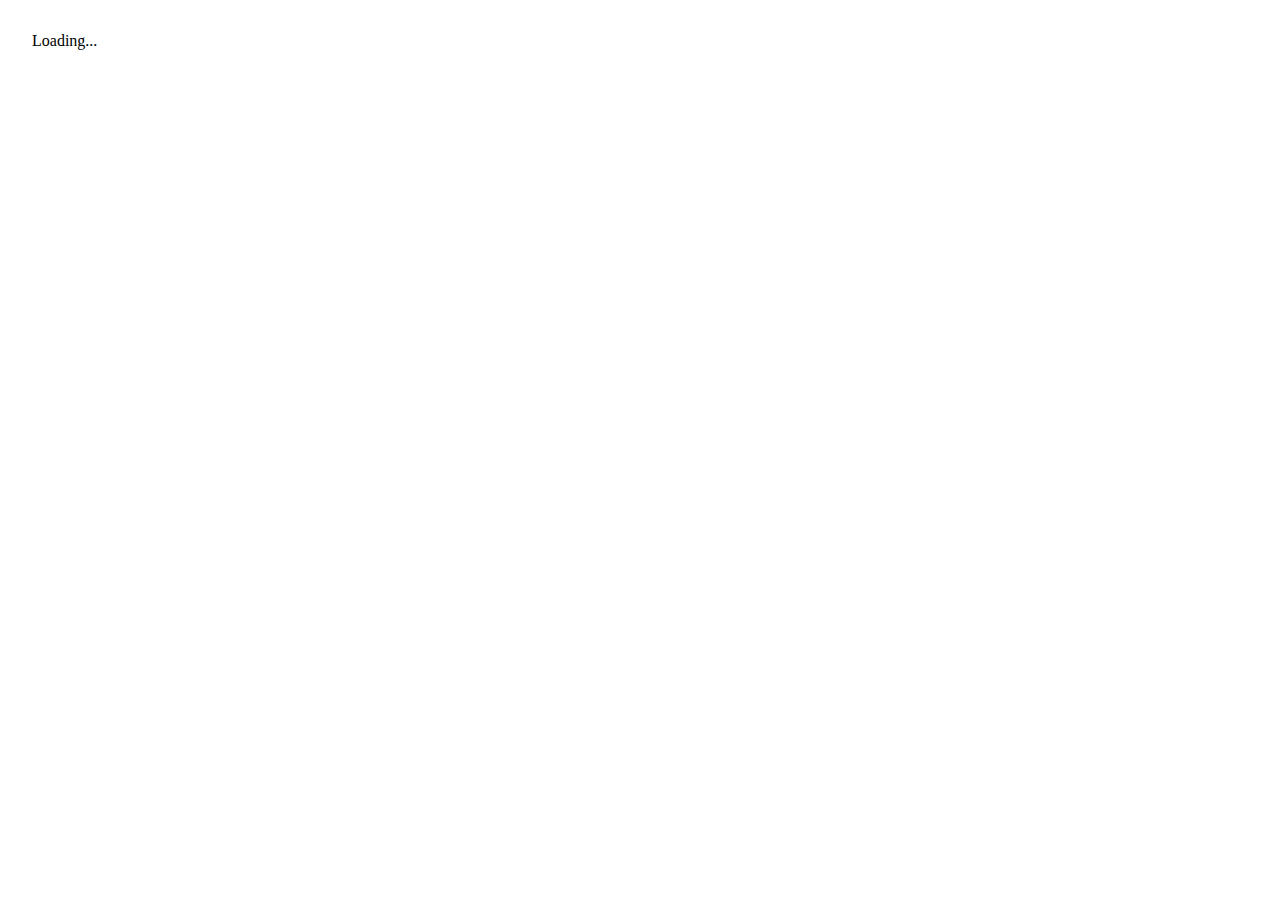
==== index.html @ e0fd69b8 "Dodanie gitignore" ====
<html>
  <head>
    <title>Angular 2 QuickStart</title>
    <meta charset="UTF-8">
    <meta name="viewport" content="width=device-width, initial-scale=1">
    <link rel="stylesheet" href="styles.css">
    <!-- 1. Load libraries -->
     <!-- Polyfill(s) for older browsers -->
    <script src="node_modules/core-js/client/shim.min.js"></script>
    <script src="node_modules/zone.js/dist/zone.js"></script>
    <script src="node_modules/reflect-metadata/Reflect.js"></script>
    <script src="node_modules/systemjs/dist/system.src.js"></script>
    <!-- 2. Configure SystemJS -->
    <script src="systemjs.config.js"></script>
    <script>
      System.import('app').catch(function(err){ console.error(err); });
    </script>
  </head>
  <!-- 3. Display the application -->
  <body>
    <my-app>Loading...</my-app>
  </body>
</html>
---- styles.css ----
h1 {
  color: #369;
  font-family: Arial, Helvetica, sans-serif;
  font-size: 250%;
}
body {
  margin: 2em;
}
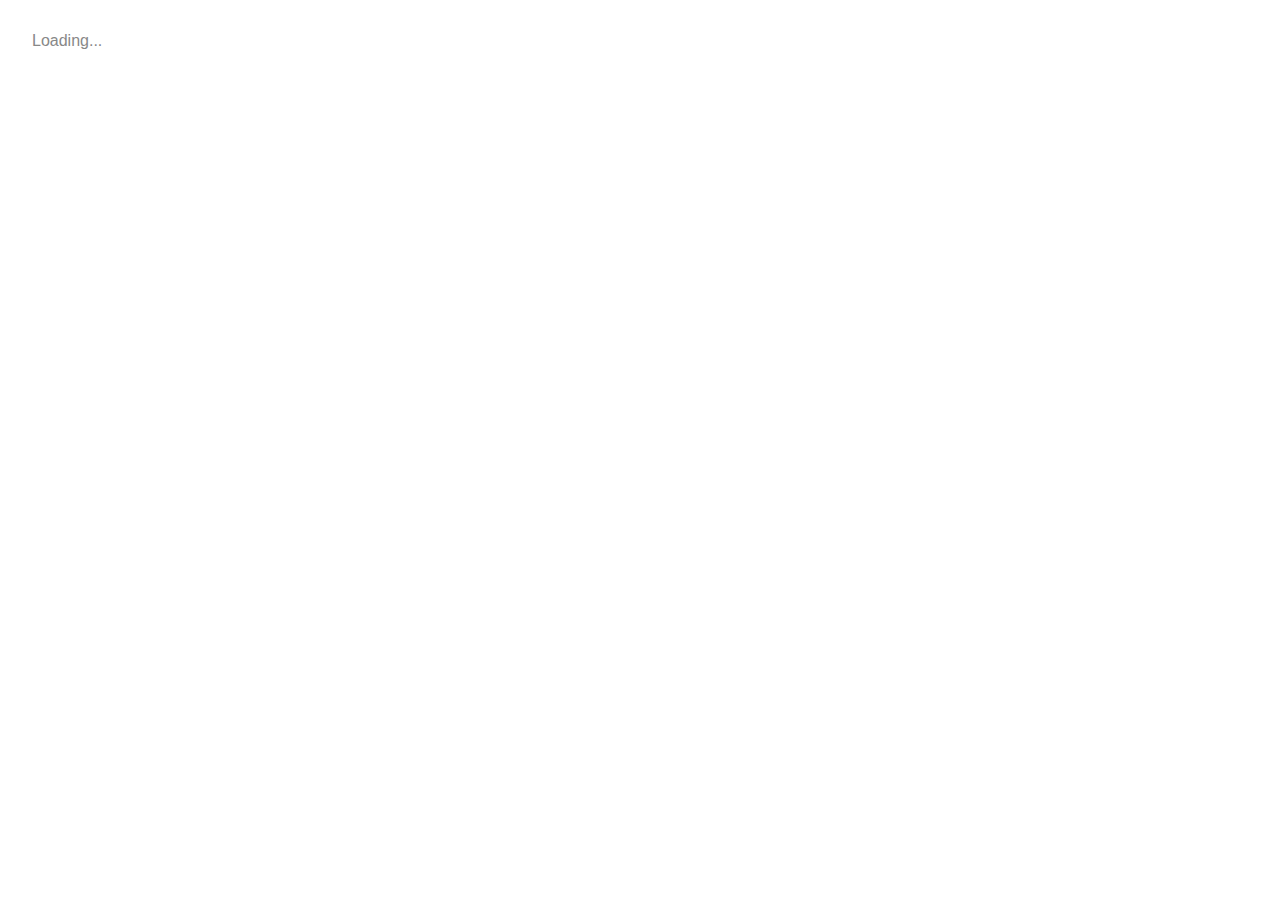
==== commit 3633afb7: "trening" ====
--- a/index.html
+++ b/index.html
@@ -1,22 +1,25 @@
+<!DOCTYPE html>
 <html>
   <head>
-    <title>Angular 2 QuickStart</title>
+    <script>document.write('<base href="' + document.location + '" />');</script>
+    <title>Angular 2 Tour of Heroes</title>
     <meta charset="UTF-8">
     <meta name="viewport" content="width=device-width, initial-scale=1">
+
     <link rel="stylesheet" href="styles.css">
-    <!-- 1. Load libraries -->
-     <!-- Polyfill(s) for older browsers -->
-    <script src="node_modules/core-js/client/shim.min.js"></script>
-    <script src="node_modules/zone.js/dist/zone.js"></script>
-    <script src="node_modules/reflect-metadata/Reflect.js"></script>
-    <script src="node_modules/systemjs/dist/system.src.js"></script>
-    <!-- 2. Configure SystemJS -->
+    <!-- Polyfill(s) for older browsers -->
+    <script src="https://npmcdn.com/core-js/client/shim.min.js"></script>
+
+    <script src="https://npmcdn.com/zone.js@0.6.12?main=browser"></script>
+    <script src="https://npmcdn.com/reflect-metadata@0.1.3"></script>
+    <script src="https://npmcdn.com/systemjs@0.19.27/dist/system.src.js"></script>
+
     <script src="systemjs.config.js"></script>
     <script>
       System.import('app').catch(function(err){ console.error(err); });
     </script>
   </head>
-  <!-- 3. Display the application -->
+
   <body>
     <my-app>Loading...</my-app>
   </body>
--- a/styles.css
+++ b/styles.css
@@ -1,8 +1,142 @@
+/* Master Styles */
 h1 {
-  color: #369;
-  font-family: Arial, Helvetica, sans-serif;
+  color: #369; 
+  font-family: Arial, Helvetica, sans-serif;   
   font-size: 250%;
 }
-body {
-  margin: 2em;
-}+h2, h3 { 
+  color: #444;
+  font-family: Arial, Helvetica, sans-serif;   
+  font-weight: lighter;
+}
+body { 
+  margin: 2em; 
+}
+body, input[text], button { 
+  color: #888; 
+  font-family: Cambria, Georgia; 
+}
+a {
+  cursor: pointer;
+  cursor: hand;
+}
+button {
+  font-family: Arial;
+  background-color: #eee;
+  border: none;
+  padding: 5px 10px;
+  border-radius: 4px;
+  cursor: pointer;
+  cursor: hand;
+}
+button:hover {
+  background-color: #cfd8dc;
+}
+button:disabled {
+  background-color: #eee;
+  color: #aaa; 
+  cursor: auto;
+}
+
+/* Navigation link styles */
+nav a {
+  padding: 5px 10px;
+  text-decoration: none;
+  margin-top: 10px;
+  display: inline-block;
+  background-color: #eee;
+  border-radius: 4px;
+}
+nav a:visited, a:link {
+  color: #607D8B;
+}
+nav a:hover {
+  color: #039be5;
+  background-color: #CFD8DC;
+}
+nav a.router-link-active {
+  color: #039be5;
+}
+
+/* items class */
+.items {
+  margin: 0 0 2em 0;
+  list-style-type: none;
+  padding: 0;
+  width: 24em;
+}
+.items li {
+  cursor: pointer;
+  position: relative;
+  left: 0;
+  background-color: #EEE;
+  margin: .5em;
+  padding: .3em 0;
+  height: 1.6em;
+  border-radius: 4px;
+}
+.items li:hover {
+  color: #607D8B;
+  background-color: #DDD;
+  left: .1em;
+}
+.items li.selected:hover {
+  background-color: #BBD8DC;
+  color: white;
+}
+.items .text {
+  position: relative;
+  top: -3px;
+}
+.items {
+  margin: 0 0 2em 0;
+  list-style-type: none;
+  padding: 0;
+  width: 24em;
+}
+.items li {
+  cursor: pointer;
+  position: relative;
+  left: 0;
+  background-color: #EEE;
+  margin: .5em;
+  padding: .3em 0;
+  height: 1.6em;
+  border-radius: 4px;
+}
+.items li:hover {
+  color: #607D8B;
+  background-color: #DDD;
+  left: .1em;
+}
+.items li.selected {
+  background-color: #CFD8DC;
+  color: white;
+}
+
+.items li.selected:hover {
+  background-color: #BBD8DC;
+}
+.items .text {
+  position: relative;
+  top: -3px;
+}
+.items .badge {
+  display: inline-block;
+  font-size: small;
+  color: white;
+  padding: 0.8em 0.7em 0 0.7em;
+  background-color: #607D8B;
+  line-height: 1em;
+  position: relative;
+  left: -1px;
+  top: -4px;
+  height: 1.8em;
+  margin-right: .8em;
+  border-radius: 4px 0 0 4px;
+}
+
+/* everywhere else */
+* { 
+  font-family: Arial, Helvetica, sans-serif; 
+}
